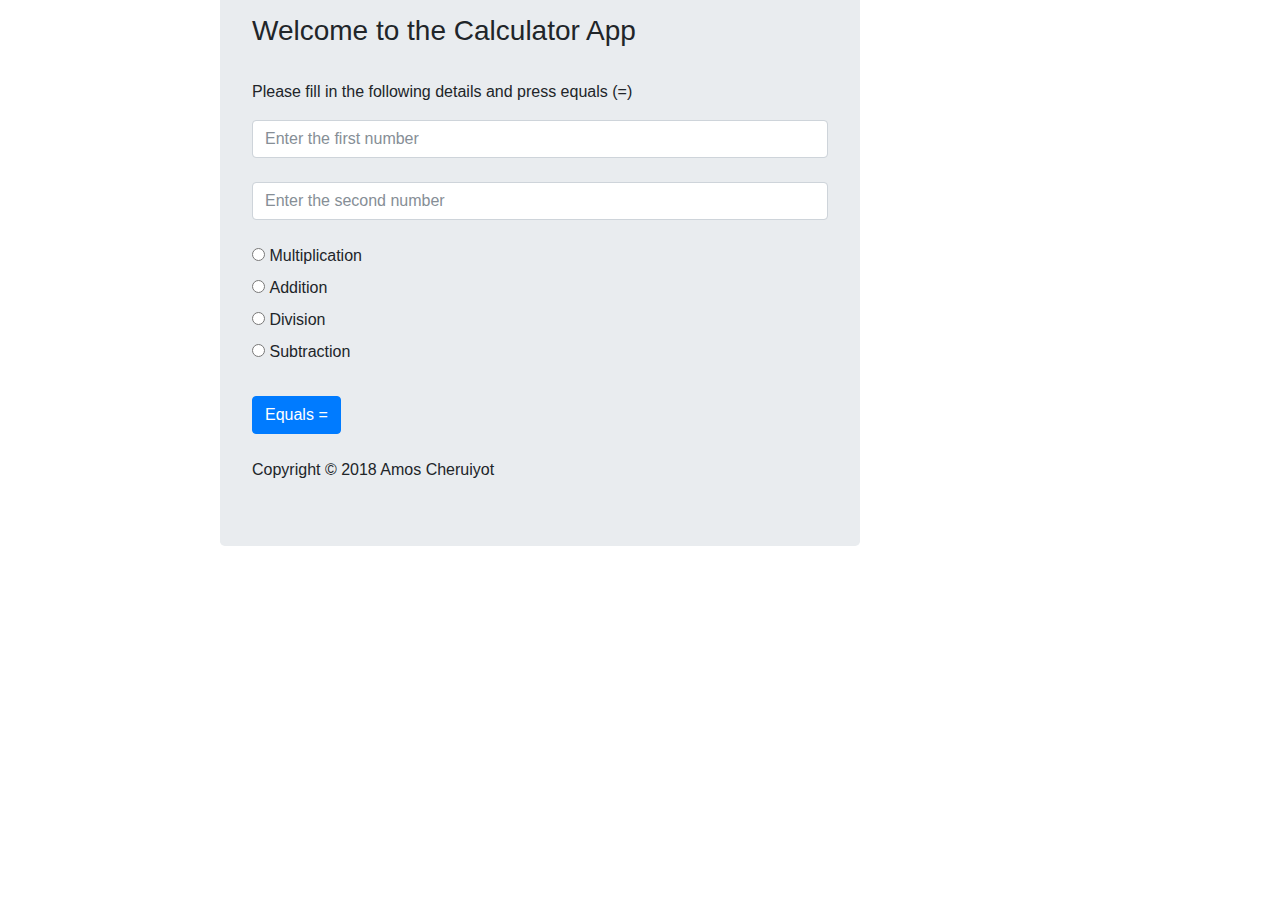
==== Calculator/index.html @ 81a0720b "Rename main folder" ====
<!DOCTYPE html>
<html>
<head>
	<title>Calculator</title>
	<link rel="stylesheet" type="text/css" href="libs/bootstrap.min.css">
	<link rel="stylesheet" type="text/css" href="libs/main.css">

<body>
		<div class="jumbotron" id="app">
			<div>
				<h3 class="head">Welcome to the Calculator App</h3>
				<br>
				<p>Please fill in the following details and press equals (=)</p>
				<input type="textbox" name="number1" placeholder="Enter the first number" id="number1" class="form-control" v-model="num1">
				<br>
				
				<input type="textbox" name="number2" placeholder="Enter the second number" id="number2" class="form-control" v-model="num2">
				<br>
			</div>
			<div class="row">
				<div class="col-sm-5">
					<input type="radio" id="mul" value="mul" v-model="checker">
					<label for="multiplication">Multiplication</label> 
					<br>
					
					<input type="radio" id="add" value="add" v-model="checker">
					<label for="addition">Addition</label> 
					<br>
					
					<input type="radio" id="div" value="div" v-model="checker">
					<label for="division">Division</label> 
					<br>
					
					<input type="radio" id="sub" value="sub" v-model="checker">
					<label for="subtraction">Subtraction</label> 
					<br>
					
					<br>
					<button class="btn btn-primary" onclick="radioVal();">Equals <span>&#61;</span></button>
					<br>
			</div>
			<div class="col-sm-7 text-sm-center" >
				<h1>{{ finans }}</h1>
			</div>
		
		</div>
		<br>
		Copyright &#169; 2018 Amos Cheruiyot
	</div>	

<script type="text/javascript" src="libs/vue.js" ></script>
<script type="text/javascript" src="main.js" ></script>

</body>
</html>
---- Calculator/libs/main.css ----
.jumbotron{
	height: 30%;
	width: 50%;
	margin-top: -50px;
	margin-left: 220px;
}
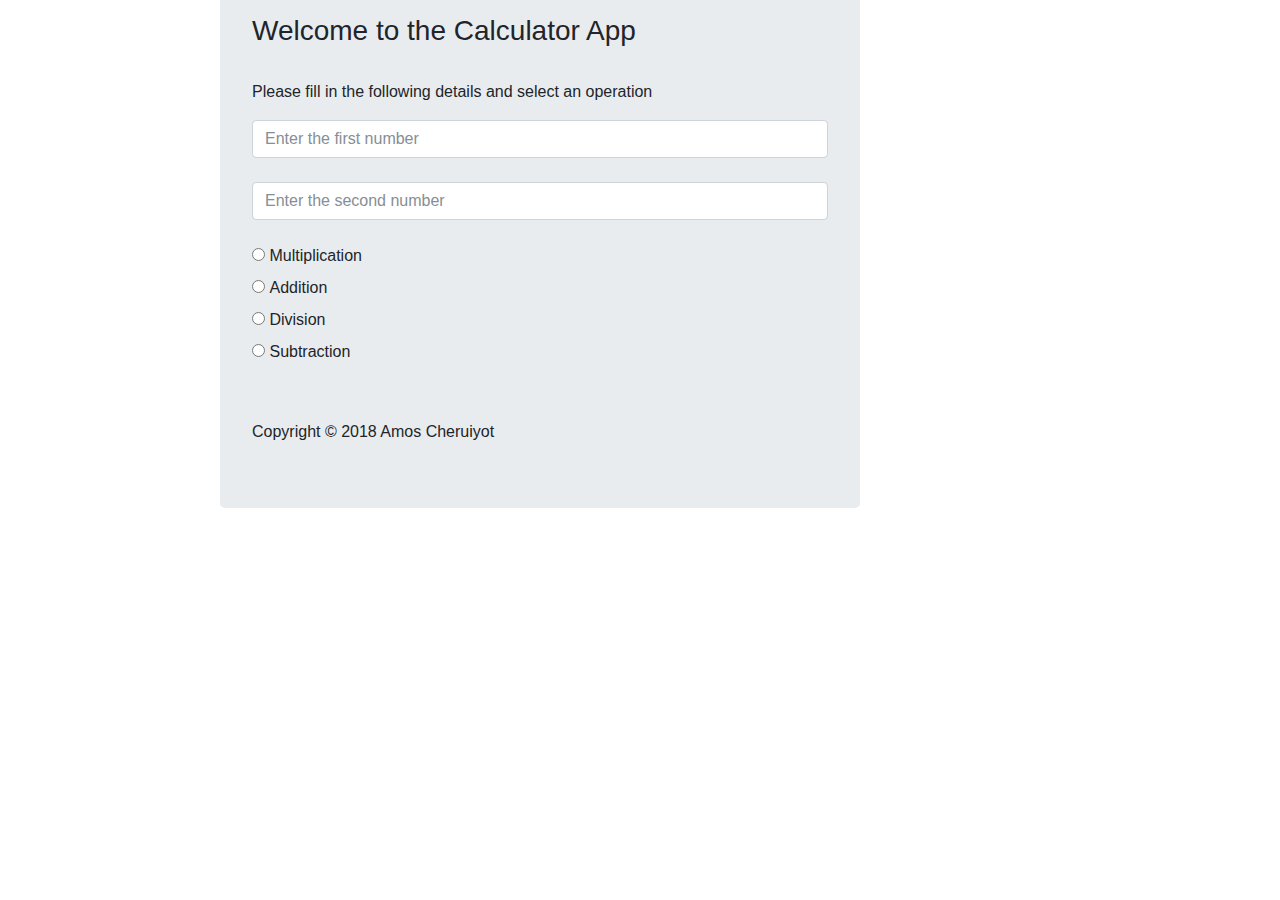
==== commit 45f1d76d: "remove equal button and make the operations sensitive to radio buttons" ====
--- a/Calculator/index.html
+++ b/Calculator/index.html
@@ -10,7 +10,7 @@
 			<div>
 				<h3 class="head">Welcome to the Calculator App</h3>
 				<br>
-				<p>Please fill in the following details and press equals (=)</p>
+				<p>Please fill in the following details and select an operation</p>
 				<input type="textbox" name="number1" placeholder="Enter the first number" id="number1" class="form-control" v-model="num1">
 				<br>
 				
@@ -19,24 +19,22 @@
 			</div>
 			<div class="row">
 				<div class="col-sm-5">
-					<input type="radio" id="mul" value="mul" v-model="checker">
+					<input type="radio"  value="mul" v-model="checked" >
 					<label for="multiplication">Multiplication</label> 
 					<br>
 					
-					<input type="radio" id="add" value="add" v-model="checker">
+					<input type="radio" value="add" v-model="checked">
 					<label for="addition">Addition</label> 
 					<br>
 					
-					<input type="radio" id="div" value="div" v-model="checker">
+					<input type="radio" value="div" v-model="checked">
 					<label for="division">Division</label> 
 					<br>
 					
-					<input type="radio" id="sub" value="sub" v-model="checker">
+					<input type="radio" value="sub" v-model="checked">
 					<label for="subtraction">Subtraction</label> 
 					<br>
 					
-					<br>
-					<button class="btn btn-primary" onclick="radioVal();">Equals <span>&#61;</span></button>
 					<br>
 			</div>
 			<div class="col-sm-7 text-sm-center" >
